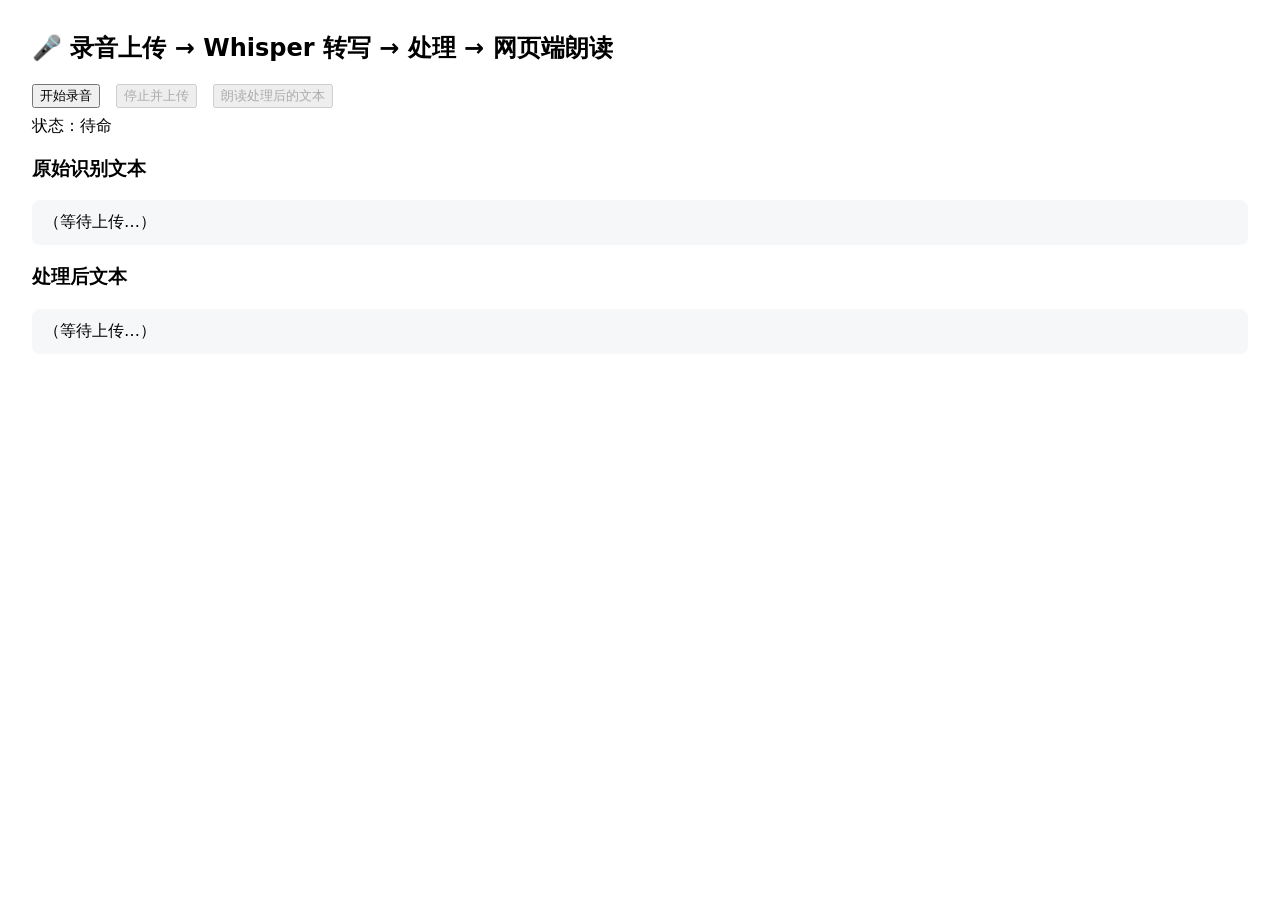
==== index.html @ 63ae1bb4 "Add files via upload" ====
<!DOCTYPE html>
<html lang="zh">
<head>
  <meta charset="UTF-8"/>
  <meta name="viewport" content="width=device-width,initial-scale=1"/>
  <title>ASR + 网页端 TTS Demo</title>
  <style>
    body { font-family: system-ui, Arial; margin: 2rem; }
    button { margin-right: .5rem; }
    .box { background:#f6f7f8; padding:.75rem; border-radius:.5rem; white-space:pre-wrap; }
    .row { display:flex; gap:8px; align-items:center; flex-wrap:wrap; margin:.5rem 0; }
  </style>
</head>
<body>
  <h2>🎤 录音上传 → Whisper 转写 → 处理 → 网页端朗读</h2>

  <div class="row">
    <button id="startBtn">开始录音</button>
    <button id="stopBtn" disabled>停止并上传</button>
    <button id="speakBtn" disabled>朗读处理后的文本</button>
  </div>

  <div>状态：<span id="status">待命</span></div>

  <h3>原始识别文本</h3>
  <div id="rawBox" class="box">（等待上传…）</div>

  <h3>处理后文本</h3>
  <div id="procBox" class="box">（等待上传…）</div>

  <script>
    let mediaRecorder, chunks = [], chosenMime = '';
    let currentProcessedText = '';
    let currentTTS = { lang: 'zh-CN', rate: 1.0, pitch: 1.0, voice: null };

    const statusEl = document.getElementById('status');
    const rawBox   = document.getElementById('rawBox');
    const procBox  = document.getElementById('procBox');
    const startBtn = document.getElementById('startBtn');
    const stopBtn  = document.getElementById('stopBtn');
    const speakBtn = document.getElementById('speakBtn');

    function pickMimeType() {
      const candidates = [
        'audio/webm;codecs=opus', 'audio/webm',
        'audio/mp4', 'audio/aac', 'audio/wav'
      ];
      for (const m of candidates) {
        if (window.MediaRecorder && MediaRecorder.isTypeSupported && MediaRecorder.isTypeSupported(m)) return m;
      }
      return '';
    }

    async function startRecording() {
      try {
        const stream = await navigator.mediaDevices.getUserMedia({ audio: true });
        chosenMime = pickMimeType();
        mediaRecorder = chosenMime ? new MediaRecorder(stream, { mimeType: chosenMime }) : new MediaRecorder(stream);
        chunks = [];

        mediaRecorder.ondataavailable = e => { if (e.data && e.data.size > 0) chunks.push(e.data); };
        mediaRecorder.onstart = () => {
          statusEl.textContent = `录音中…（${chosenMime || '浏览器默认'}）`;
          startBtn.disabled = true; stopBtn.disabled = false; speakBtn.disabled = true;
          rawBox.textContent = '（录音中…）'; procBox.textContent = '（录音中…）';
        };
        mediaRecorder.onstop = async () => {
          statusEl.textContent = '上传中…';
          const blobType = chosenMime || 'audio/webm';
          const ext = blobType.includes('mp4') ? 'mp4' : blobType.includes('aac') ? 'aac' : blobType.includes('wav') ? 'wav' : 'webm';
          const blob = new Blob(chunks, { type: blobType });

          const fd = new FormData();
          fd.append('audio', blob, `recording.${ext}`);

          const res = await fetch('/api/transcribe?language=zh', { method:'POST', body: fd });
          const data = await res.json();
          if (data.error) throw new Error(data.error);

          rawBox.textContent  = data.raw_text || '';
          procBox.textContent = data.processed_text || '';
          currentProcessedText = data.processed_text || '';
          currentTTS = Object.assign(currentTTS, data.tts || {});

          statusEl.textContent = '完成';
          speakBtn.disabled = !currentProcessedText;
          startBtn.disabled = false; stopBtn.disabled = true;
        };

        mediaRecorder.start();
      } catch (e) {
        console.error(e);
        statusEl.textContent = '录音失败：' + e.message;
      }
    }

    function stopRecording() {
      if (mediaRecorder && mediaRecorder.state === 'recording') {
        mediaRecorder.stop();
        statusEl.textContent = '结束录音…';
      }
    }

    function speakTextBrowserTTS(text, tts) {
      if (!text) return;
      if (!('speechSynthesis' in window)) {
        alert('当前浏览器不支持 speechSynthesis。请用 Edge/Chrome/Safari 等。');
        return;
      }
      // 防止重叠
      speechSynthesis.cancel();

      const u = new SpeechSynthesisUtterance(text);
      // 优先 voice 名称（若匹配失败再用 lang）
      const voices = speechSynthesis.getVoices();
      if (tts && tts.voice) {
        const match = voices.find(v => v.name === tts.voice);
        if (match) u.voice = match;
      }
      if (tts && tts.lang)  u.lang  = tts.lang;
      if (tts && tts.rate)  u.rate  = Math.min(Math.max(Number(tts.rate)  || 1.0, 0.5), 2.0);
      if (tts && tts.pitch) u.pitch = Math.min(Math.max(Number(tts.pitch) || 1.0, 0.0), 2.0);

      speechSynthesis.speak(u);
    }

    startBtn.addEventListener('click', startRecording);
    stopBtn.addEventListener('click',  stopRecording);
    speakBtn.addEventListener('click', () => speakTextBrowserTTS(currentProcessedText, currentTTS));

    // 某些浏览器需要等语音列表加载
    if ('speechSynthesis' in window) {
      window.speechSynthesis.onvoiceschanged = () => {};
    }
  </script>
</body>
</html>
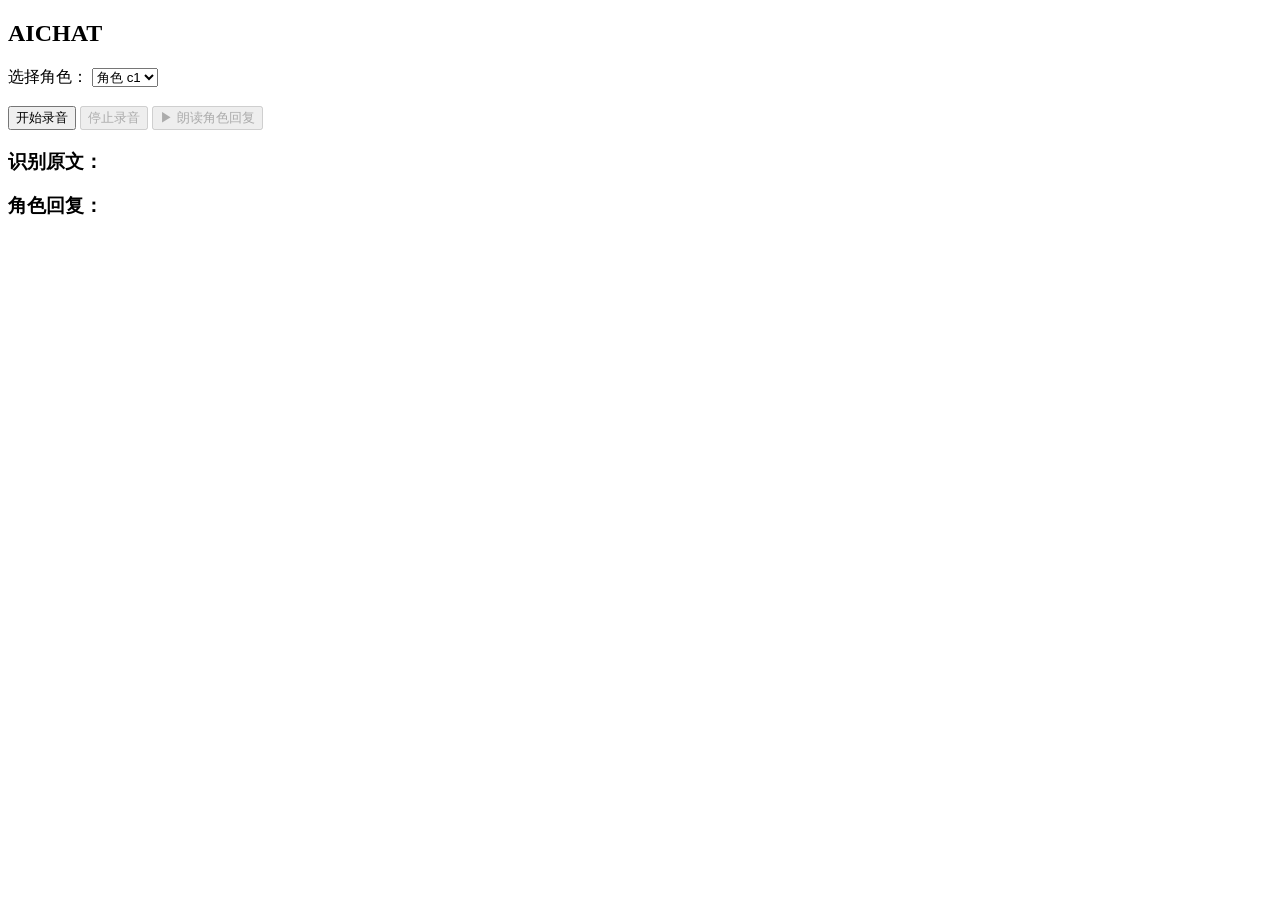
==== commit 7cceaa59: "Add files via upload" ====
--- a/index.html
+++ b/index.html
@@ -1,137 +1,91 @@
 <!DOCTYPE html>
 <html lang="zh">
 <head>
-  <meta charset="UTF-8"/>
-  <meta name="viewport" content="width=device-width,initial-scale=1"/>
-  <title>ASR + 网页端 TTS Demo</title>
-  <style>
-    body { font-family: system-ui, Arial; margin: 2rem; }
-    button { margin-right: .5rem; }
-    .box { background:#f6f7f8; padding:.75rem; border-radius:.5rem; white-space:pre-wrap; }
-    .row { display:flex; gap:8px; align-items:center; flex-wrap:wrap; margin:.5rem 0; }
-  </style>
+  <meta charset="UTF-8">
+  <title>aichat</title>
 </head>
 <body>
-  <h2>🎤 录音上传 → Whisper 转写 → 处理 → 网页端朗读</h2>
+  <h2>AICHAT</h2>
 
-  <div class="row">
-    <button id="startBtn">开始录音</button>
-    <button id="stopBtn" disabled>停止并上传</button>
-    <button id="speakBtn" disabled>朗读处理后的文本</button>
-  </div>
+  <label for="roleSelect">选择角色：</label>
+  <select id="roleSelect">
+    // 替换成选择的角色
+    <option value="c1">角色 c1</option>
+    <option value="c2">角色 c2</option>
+    <option value="c3">角色 c3</option>
+    <option value="c4">角色 c4</option>
+    <option value="c5">角色 c5</option>
+    <option value="c6">角色 c6</option>
+  </select>
 
-  <div>状态：<span id="status">待命</span></div>
+  <br><br>
+  <button id="startBtn">开始录音</button>
+  <button id="stopBtn" disabled>停止录音</button>
+  <button id="playBtn" disabled>▶ 朗读角色回复</button>
 
-  <h3>原始识别文本</h3>
-  <div id="rawBox" class="box">（等待上传…）</div>
+  <h3>识别原文：</h3>
+  <pre id="rawText"></pre>
 
-  <h3>处理后文本</h3>
-  <div id="procBox" class="box">（等待上传…）</div>
+  <h3>角色回复：</h3>
+  <pre id="processedText"></pre>
 
   <script>
-    let mediaRecorder, chunks = [], chosenMime = '';
-    let currentProcessedText = '';
-    let currentTTS = { lang: 'zh-CN', rate: 1.0, pitch: 1.0, voice: null };
+    let mediaRecorder;
+    let audioChunks = [];
 
-    const statusEl = document.getElementById('status');
-    const rawBox   = document.getElementById('rawBox');
-    const procBox  = document.getElementById('procBox');
-    const startBtn = document.getElementById('startBtn');
-    const stopBtn  = document.getElementById('stopBtn');
-    const speakBtn = document.getElementById('speakBtn');
+    const startBtn = document.getElementById("startBtn");
+    const stopBtn = document.getElementById("stopBtn");
+    const playBtn = document.getElementById("playBtn");
 
-    function pickMimeType() {
-      const candidates = [
-        'audio/webm;codecs=opus', 'audio/webm',
-        'audio/mp4', 'audio/aac', 'audio/wav'
-      ];
-      for (const m of candidates) {
-        if (window.MediaRecorder && MediaRecorder.isTypeSupported && MediaRecorder.isTypeSupported(m)) return m;
-      }
-      return '';
+    startBtn.onclick = async () => {
+      const stream = await navigator.mediaDevices.getUserMedia({ audio: true });
+      mediaRecorder = new MediaRecorder(stream);
+      audioChunks = [];
+
+      mediaRecorder.ondataavailable = e => audioChunks.push(e.data);
+      mediaRecorder.onstop = () => {
+        const blob = new Blob(audioChunks, { type: "audio/webm" });
+        sendBlob(blob);
+      };
+
+      mediaRecorder.start();
+      startBtn.disabled = true;
+      stopBtn.disabled = false;
+      playBtn.disabled = true;
+    };
+
+    stopBtn.onclick = () => {
+      mediaRecorder.stop();
+      startBtn.disabled = false;
+      stopBtn.disabled = true;
+    };
+
+    async function sendBlob(blob) {
+      const formData = new FormData();
+      formData.append("audio", blob, "recording.webm");
+
+      const role = document.getElementById("roleSelect").value;
+      formData.append("role", role);
+
+      const res = await fetch("/api/transcribe", {
+        method: "POST",
+        body: formData
+      });
+
+      const data = await res.json();
+
+      document.getElementById("rawText").innerText = data.raw_text || "[无识别结果]";
+      document.getElementById("processedText").innerText = data.processed_text || "[无回复]";
+
+      playBtn.disabled = false; // 启用朗读按钮
     }
 
-    async function startRecording() {
-      try {
-        const stream = await navigator.mediaDevices.getUserMedia({ audio: true });
-        chosenMime = pickMimeType();
-        mediaRecorder = chosenMime ? new MediaRecorder(stream, { mimeType: chosenMime }) : new MediaRecorder(stream);
-        chunks = [];
-
-        mediaRecorder.ondataavailable = e => { if (e.data && e.data.size > 0) chunks.push(e.data); };
-        mediaRecorder.onstart = () => {
-          statusEl.textContent = `录音中…（${chosenMime || '浏览器默认'}）`;
-          startBtn.disabled = true; stopBtn.disabled = false; speakBtn.disabled = true;
-          rawBox.textContent = '（录音中…）'; procBox.textContent = '（录音中…）';
-        };
-        mediaRecorder.onstop = async () => {
-          statusEl.textContent = '上传中…';
-          const blobType = chosenMime || 'audio/webm';
-          const ext = blobType.includes('mp4') ? 'mp4' : blobType.includes('aac') ? 'aac' : blobType.includes('wav') ? 'wav' : 'webm';
-          const blob = new Blob(chunks, { type: blobType });
-
-          const fd = new FormData();
-          fd.append('audio', blob, `recording.${ext}`);
-
-          const res = await fetch('/api/transcribe?language=zh', { method:'POST', body: fd });
-          const data = await res.json();
-          if (data.error) throw new Error(data.error);
-
-          rawBox.textContent  = data.raw_text || '';
-          procBox.textContent = data.processed_text || '';
-          currentProcessedText = data.processed_text || '';
-          currentTTS = Object.assign(currentTTS, data.tts || {});
-
-          statusEl.textContent = '完成';
-          speakBtn.disabled = !currentProcessedText;
-          startBtn.disabled = false; stopBtn.disabled = true;
-        };
-
-        mediaRecorder.start();
-      } catch (e) {
-        console.error(e);
-        statusEl.textContent = '录音失败：' + e.message;
-      }
-    }
-
-    function stopRecording() {
-      if (mediaRecorder && mediaRecorder.state === 'recording') {
-        mediaRecorder.stop();
-        statusEl.textContent = '结束录音…';
-      }
-    }
-
-    function speakTextBrowserTTS(text, tts) {
-      if (!text) return;
-      if (!('speechSynthesis' in window)) {
-        alert('当前浏览器不支持 speechSynthesis。请用 Edge/Chrome/Safari 等。');
-        return;
-      }
-      // 防止重叠
-      speechSynthesis.cancel();
-
-      const u = new SpeechSynthesisUtterance(text);
-      // 优先 voice 名称（若匹配失败再用 lang）
-      const voices = speechSynthesis.getVoices();
-      if (tts && tts.voice) {
-        const match = voices.find(v => v.name === tts.voice);
-        if (match) u.voice = match;
-      }
-      if (tts && tts.lang)  u.lang  = tts.lang;
-      if (tts && tts.rate)  u.rate  = Math.min(Math.max(Number(tts.rate)  || 1.0, 0.5), 2.0);
-      if (tts && tts.pitch) u.pitch = Math.min(Math.max(Number(tts.pitch) || 1.0, 0.0), 2.0);
-
-      speechSynthesis.speak(u);
-    }
-
-    startBtn.addEventListener('click', startRecording);
-    stopBtn.addEventListener('click',  stopRecording);
-    speakBtn.addEventListener('click', () => speakTextBrowserTTS(currentProcessedText, currentTTS));
-
-    // 某些浏览器需要等语音列表加载
-    if ('speechSynthesis' in window) {
-      window.speechSynthesis.onvoiceschanged = () => {};
-    }
+    playBtn.onclick = () => {
+      // 加上时间戳，防止浏览器缓存播放旧音频
+      const timestamp = Date.now();
+      const audio = new Audio(`/api/tts_audio?ts=${timestamp}`);
+      audio.play();
+    };
   </script>
 </body>
-</html>+</html>
